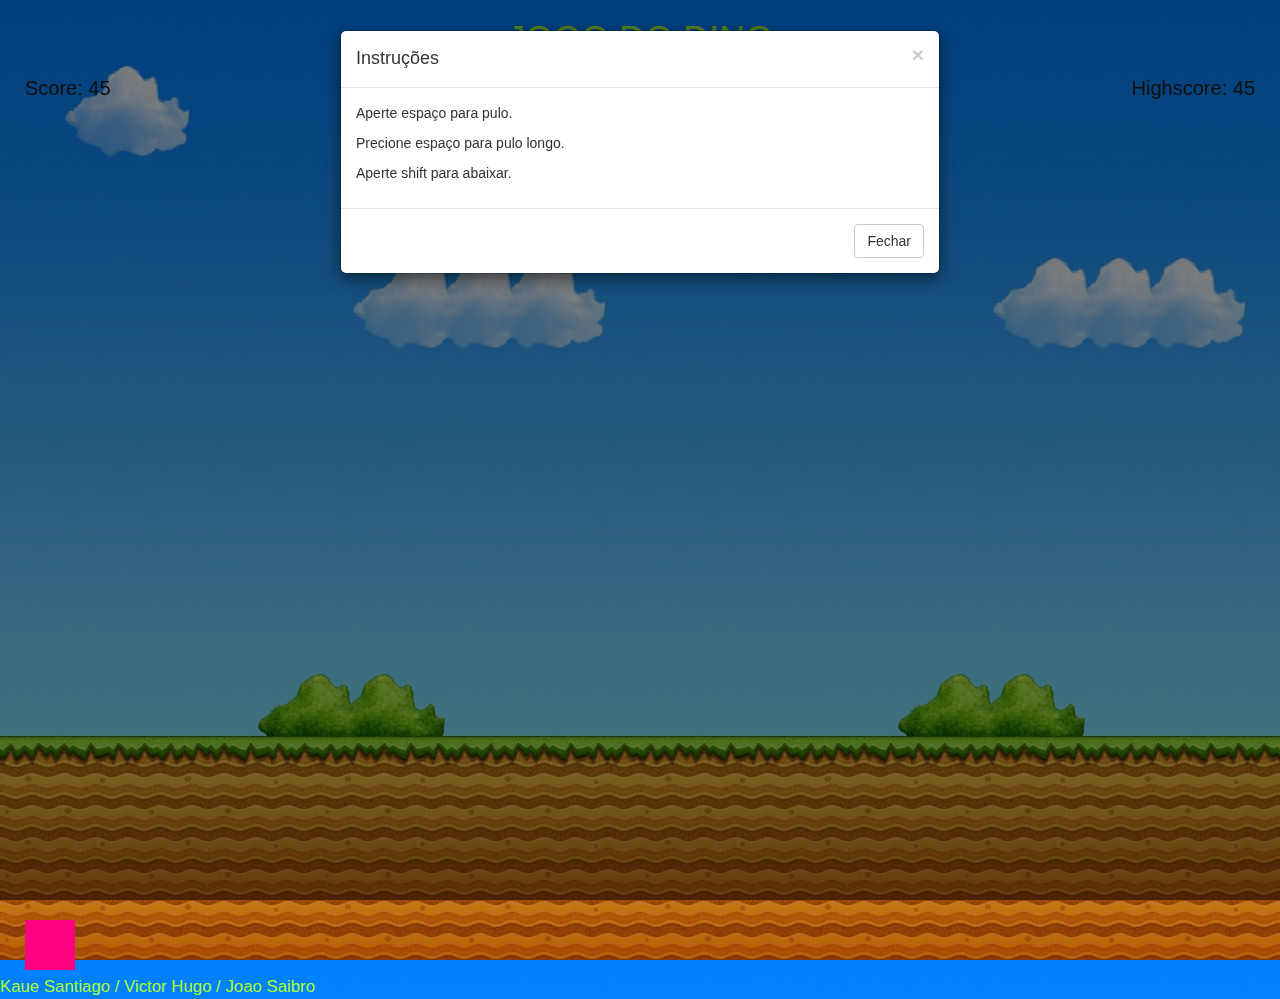
==== Projeto-Canvas/Jogo do dino/index.html @ 2546b7a0 "Add files via upload" ====
<!DOCTYPE html>
<html lang="pt-br">
<head>
  <meta charset="UTF-8">
  <meta http-equiv="X-UA-Compatible" content="IE=edge">
  <meta name="viewport" content="width=device-width, initial-scale=1.0">
  <title>Jogo do Dino</title>
  <center><h1 class="titulo">JOGO DO DINO</h1></center>
  <link rel="stylesheet" href="style.css">
  <style>
    * {
      margin: 0;
      padding: 0;
      box-sizing: border-box;
    }
    canvas {
      display: block;
    }
  </style>
</head>
<body style="background-image: url(background.jpg);">
  <script src="https://ajax.googleapis.com/ajax/libs/jquery/2.1.1/jquery.min.js"></script>
  <script src="https://maxcdn.bootstrapcdn.com/bootstrap/3.3.7/js/bootstrap.min.js"></script>
  <link href="https://maxcdn.bootstrapcdn.com/bootstrap/3.3.7/css/bootstrap.min.css" rel="stylesheet" />
  

  
  <!-- Modal -->
  <div class="modal fade" id="myModal" tabindex="-1" role="dialog" aria-labelledby="myModalLabel">
    <div class="modal-dialog" role="document">
      <div class="modal-content">
        <div class="modal-header">
          <button type="button" class="close" data-dismiss="modal" aria-label="Close"><span aria-hidden="true">&times;</span></button>
          <h4 class="modal-title" id="myModalLabel">Instruções</h4>
        </div>
        <div class="modal-body">
         <p>Aperte espaço para pulo.</p>
         <p>Precione espaço para pulo longo.</p>
         <p>Aperte shift para abaixar.</p>
        </div>
        <div class="modal-footer">
          <button type="button" class="btn btn-default" data-dismiss="modal">Fechar</button>
        </div>
      </div>
    </div>
  </div>
  <script>
    $(document).ready(function(){
      $('#myModal').modal('show');
    });
  </script>
  
  <canvas id="dinoGame" width="640" height="400"></canvas>
  <script src="script.js"></script>
  <footer class="rodape"> Kaue Santiago / Victor Hugo / Joao Saibro</footer>
</body>
</html>
---- Projeto-Canvas/Jogo do dino/style.css ----
.rodape{
    font-size: larger;
    color: greenyellow;
}
.titulo{
    color: greenyellow;
}
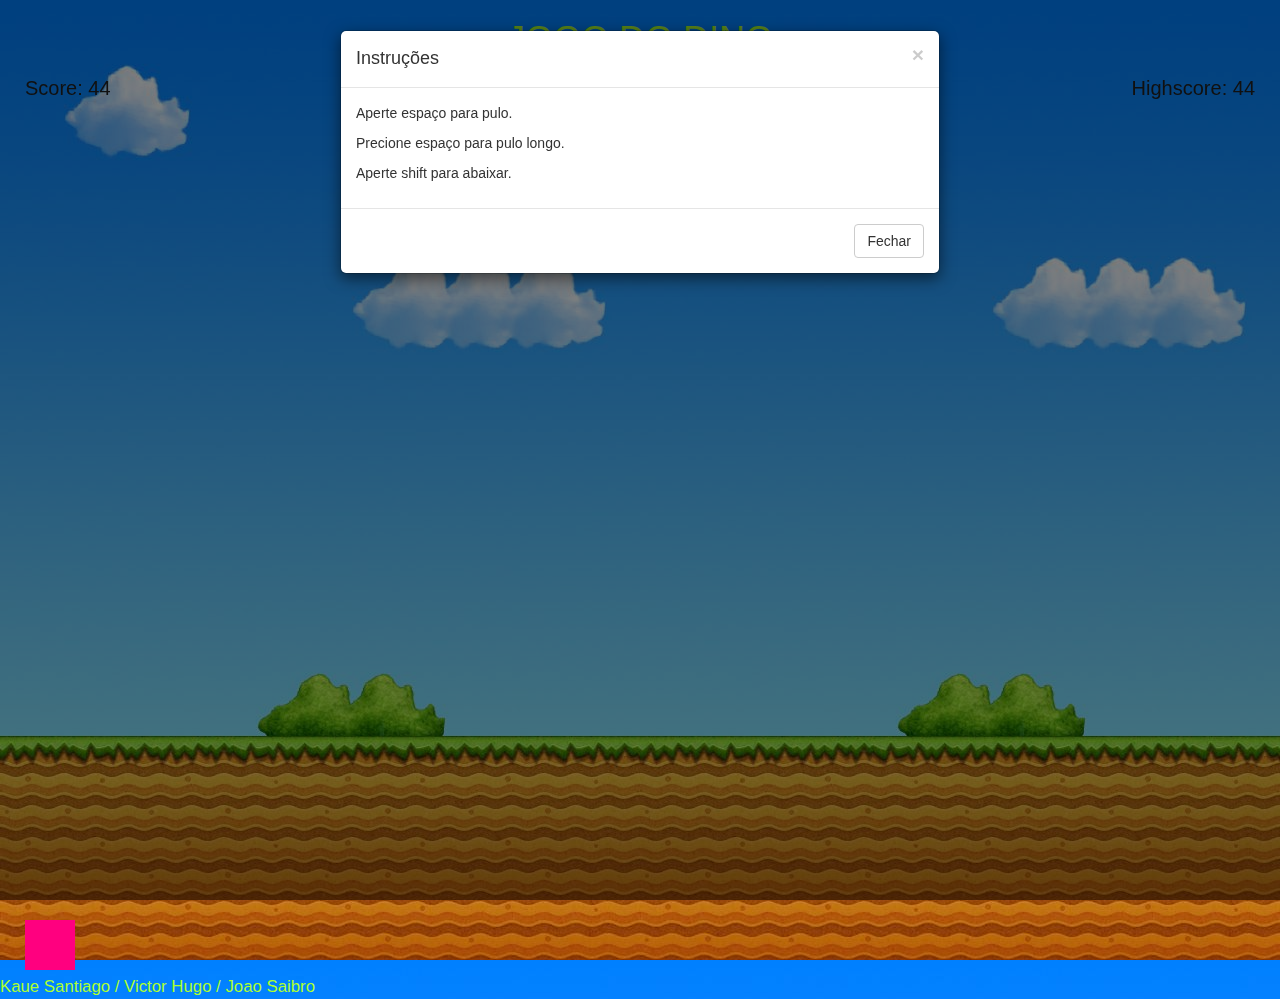
==== commit d95d59fa: "Update index.html" ====
--- a/Projeto-Canvas/Jogo do dino/index.html
+++ b/Projeto-Canvas/Jogo do dino/index.html
@@ -7,16 +7,6 @@
   <title>Jogo do Dino</title>
   <center><h1 class="titulo">JOGO DO DINO</h1></center>
   <link rel="stylesheet" href="style.css">
-  <style>
-    * {
-      margin: 0;
-      padding: 0;
-      box-sizing: border-box;
-    }
-    canvas {
-      display: block;
-    }
-  </style>
 </head>
 <body style="background-image: url(background.jpg);">
   <script src="https://ajax.googleapis.com/ajax/libs/jquery/2.1.1/jquery.min.js"></script>
